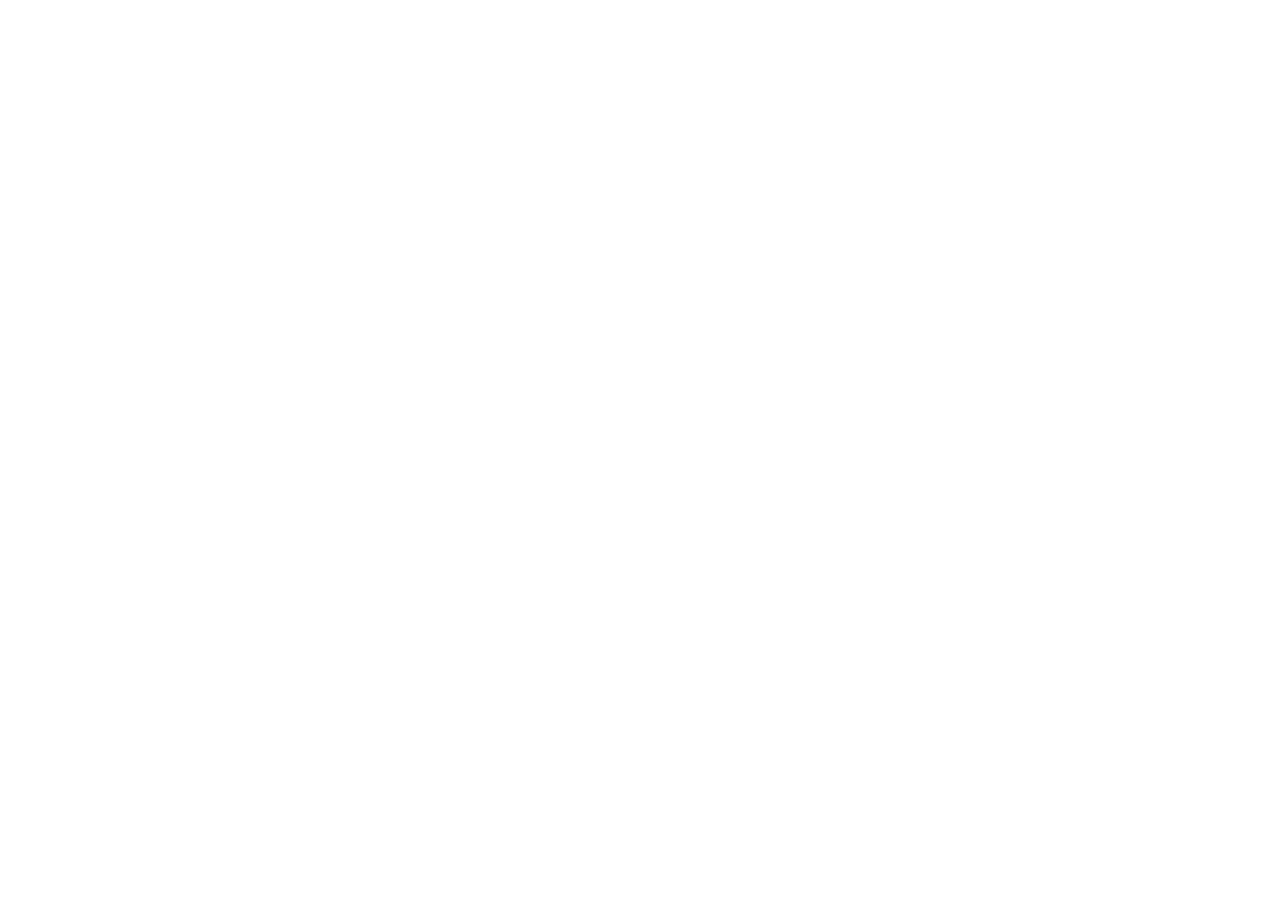
==== index.html @ e5ad8b15 "forside slettes" ====
<!DOCTYPE html>
<html lang="">

<head>
	<meta charset="utf-8">
	<title>Example Title</title>
	<meta name="author" content="Your Name">
	<meta name="description" content="Example description">
	<meta name="viewport" content="width=device-width, initial-scale=1.0">
	<link rel="stylesheet" href="">
	<link rel="icon" type="image/x-icon" href=""/>
</head>

<body>
	<header></header>
	<main>
	    
	</main>
	<footer></footer>
	<script type="text/javascript" src=""></script>
</body>

</html>
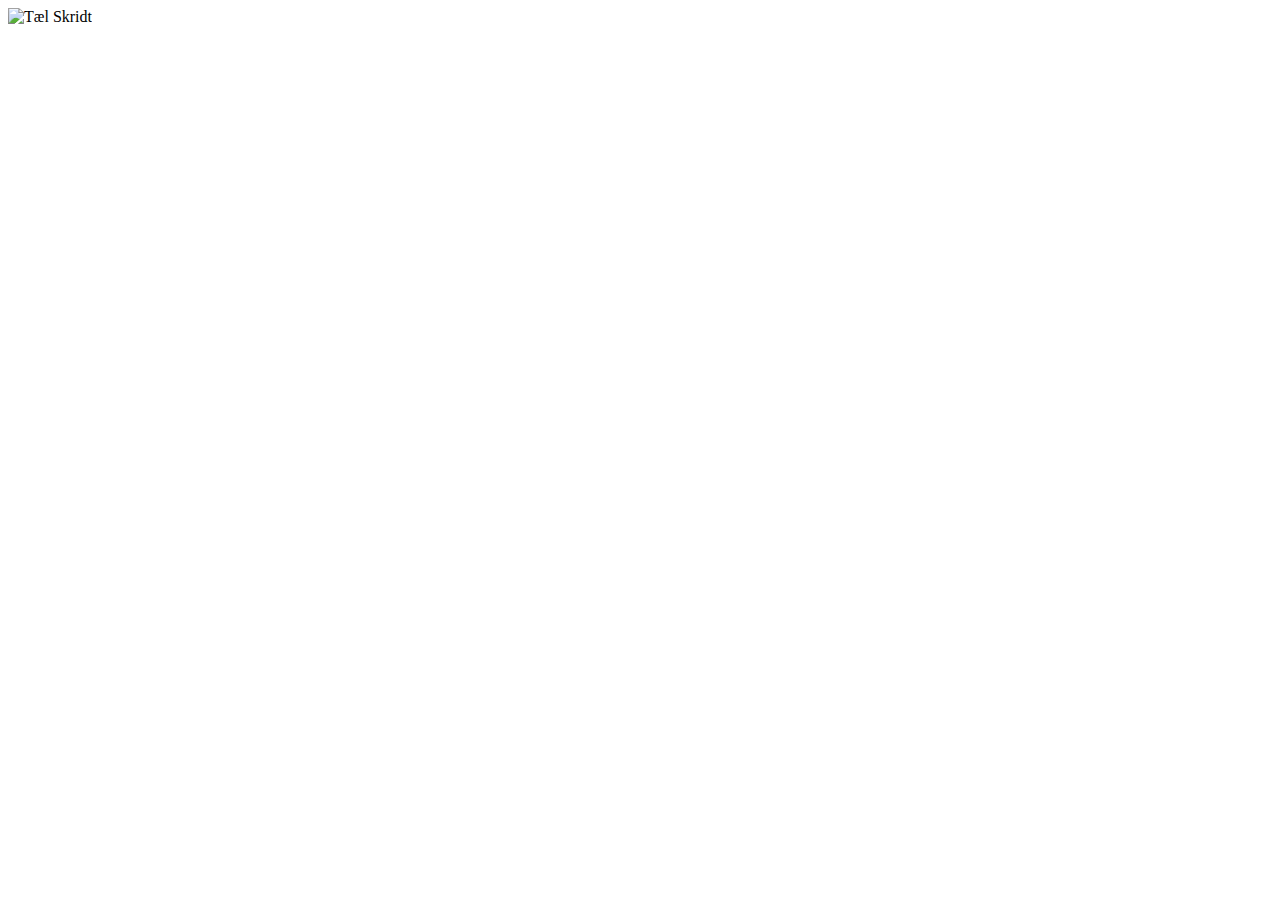
==== commit 3a82cd2e: "image forside" ====
--- a/index.html
+++ b/index.html
@@ -14,7 +14,7 @@
 <body>
 	<header></header>
 	<main>
-	    
+	     <img src="images/g%C3%A5tur.jpg" alt="Tæl Skridt"/>
 	</main>
 	<footer></footer>
 	<script type="text/javascript" src=""></script>
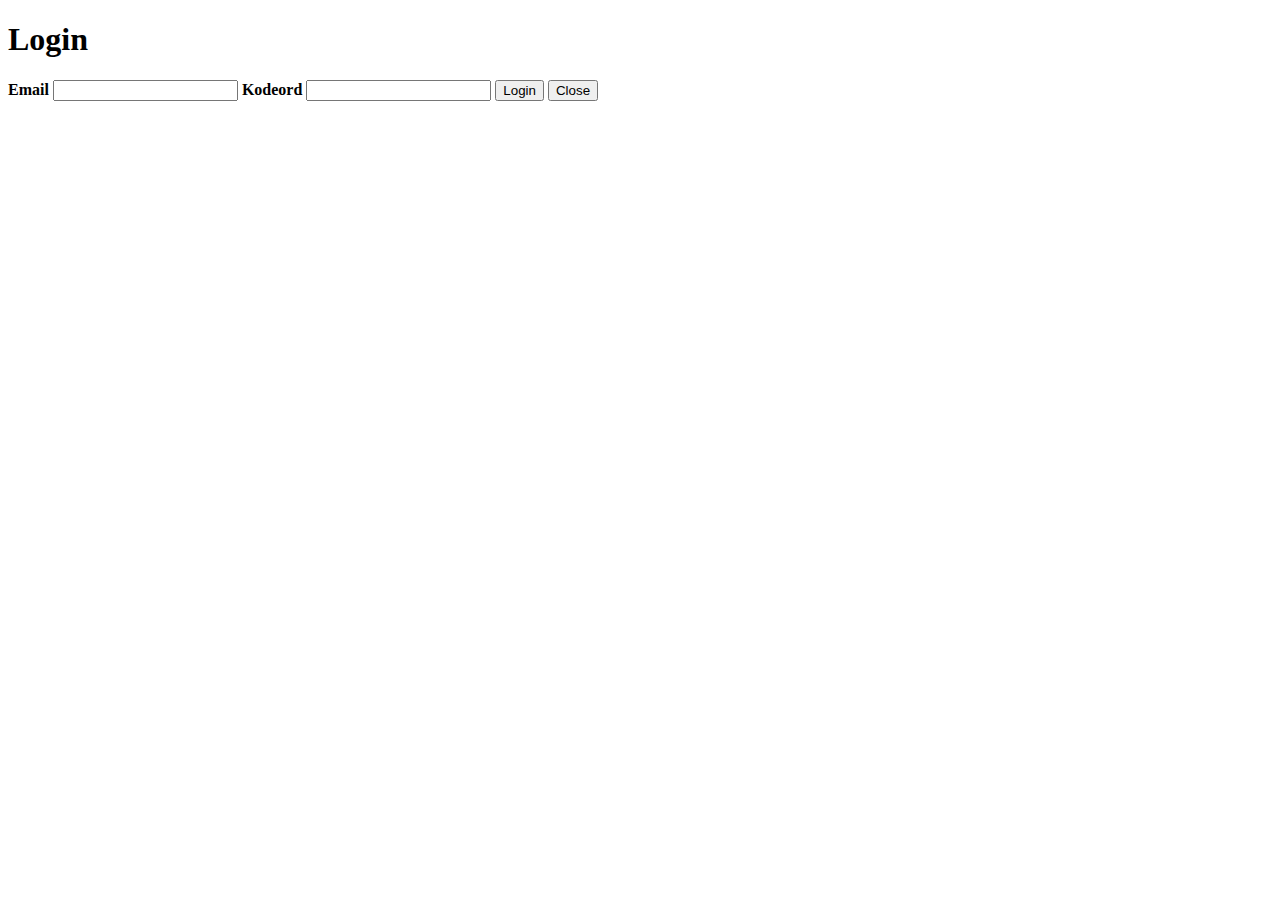
==== commit 91881b1c: "Update på login tilføjet js.js" ====
--- a/index.html
+++ b/index.html
@@ -14,7 +14,20 @@
 <body>
 	<header></header>
 	<main>
-	     <img src="images/g%C3%A5tur.jpg" alt="Tæl Skridt"/>
+	<div class="form-popup" id="myForm">
+  <form action="/action_page.php" class="form-container">
+    <h1>Login</h1>
+
+    <label for="email"><b>Email</b></label>
+    <input type="text"  name="email" required>
+
+    <label for="psw"><b>Kodeord</b></label>
+    <input type="password"  name="psw" required>
+
+    <button type="submit" class="btn">Login</button>
+    <button type="submit" class="btn cancel" onclick="closeForm()">Close</button>
+  </form>
+</div>
 	</main>
 	<footer></footer>
 	<script type="text/javascript" src=""></script>
